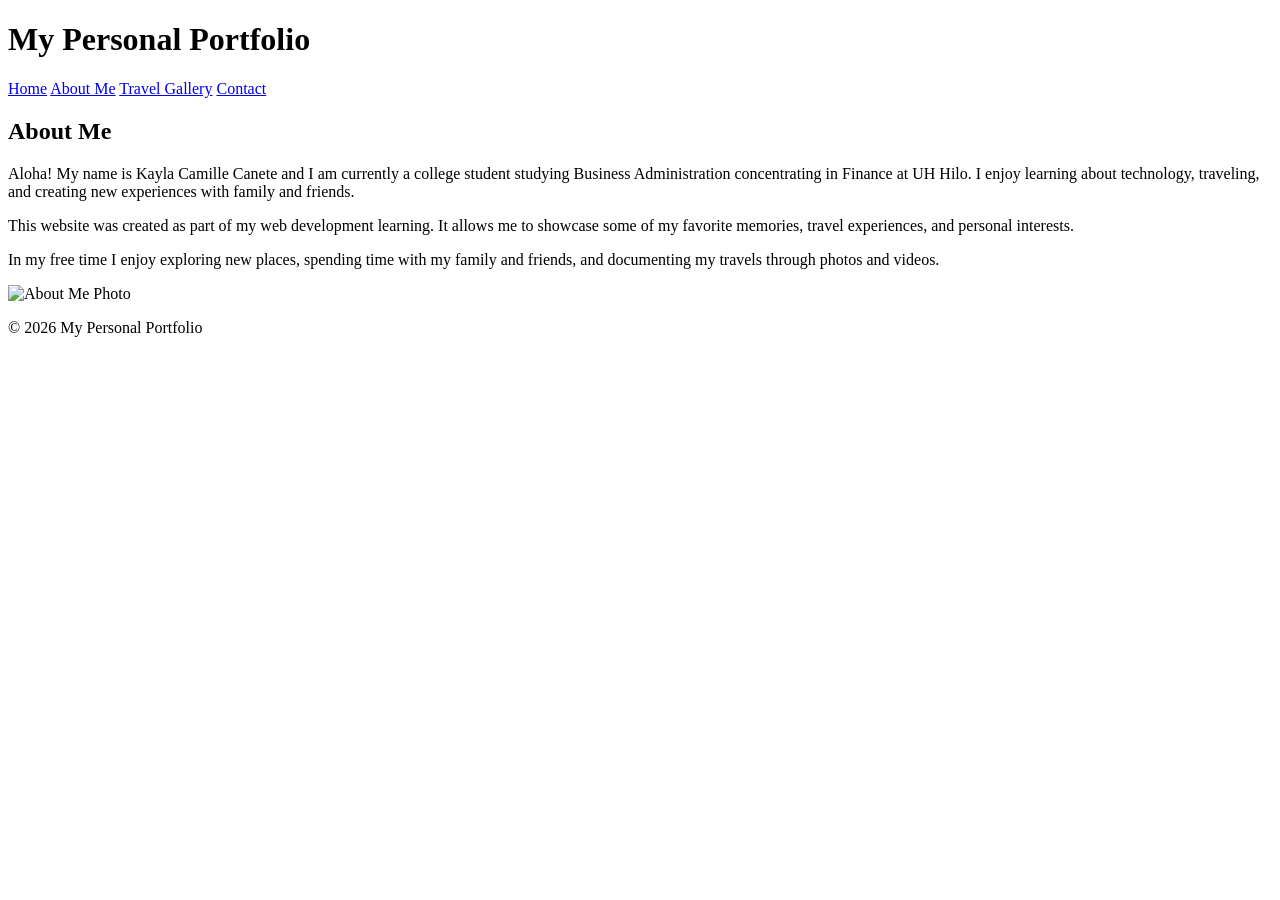
==== about.html @ d836d78b "ABOUT PAGE" ====
<!DOCTYPE html>
<html lang="en">

<head>

<meta charset="UTF-8">
<meta name="viewport" content="width=device-width, initial-scale=1.0">

<title>About Me</title>

<link rel="stylesheet" href="css/style.css">

</head>

<body>

<header>

<h1>My Personal Portfolio</h1>

<nav>

<a href="index.html">Home</a>
<a href="about.html">About Me</a>
<a href="travel.html">Travel Gallery</a>
<a href="contact.html">Contact</a>

</nav>

</header>

<div class="container">

<h2>About Me</h2>

<p>
Aloha! My name is Kayla Camille Canete and I am currently a college student studying Business Administration concentrating in Finance at UH Hilo. I enjoy learning about technology, traveling, and creating new experiences with family and friends.
</p>

<p>
This website was created as part of my web development learning. It allows me to showcase some of my favorite memories, travel experiences, and personal interests.
</p>

<p>
In my free time I enjoy exploring new places, spending time with my family and friends, and documenting my travels through photos and videos.
</p>

<img src="IMAGES/IMG_3812.jpg" alt="About Me Photo" width="300">

</div>

<footer>

<p>© 2026 My Personal Portfolio</p>

</footer>

</body>

</html>
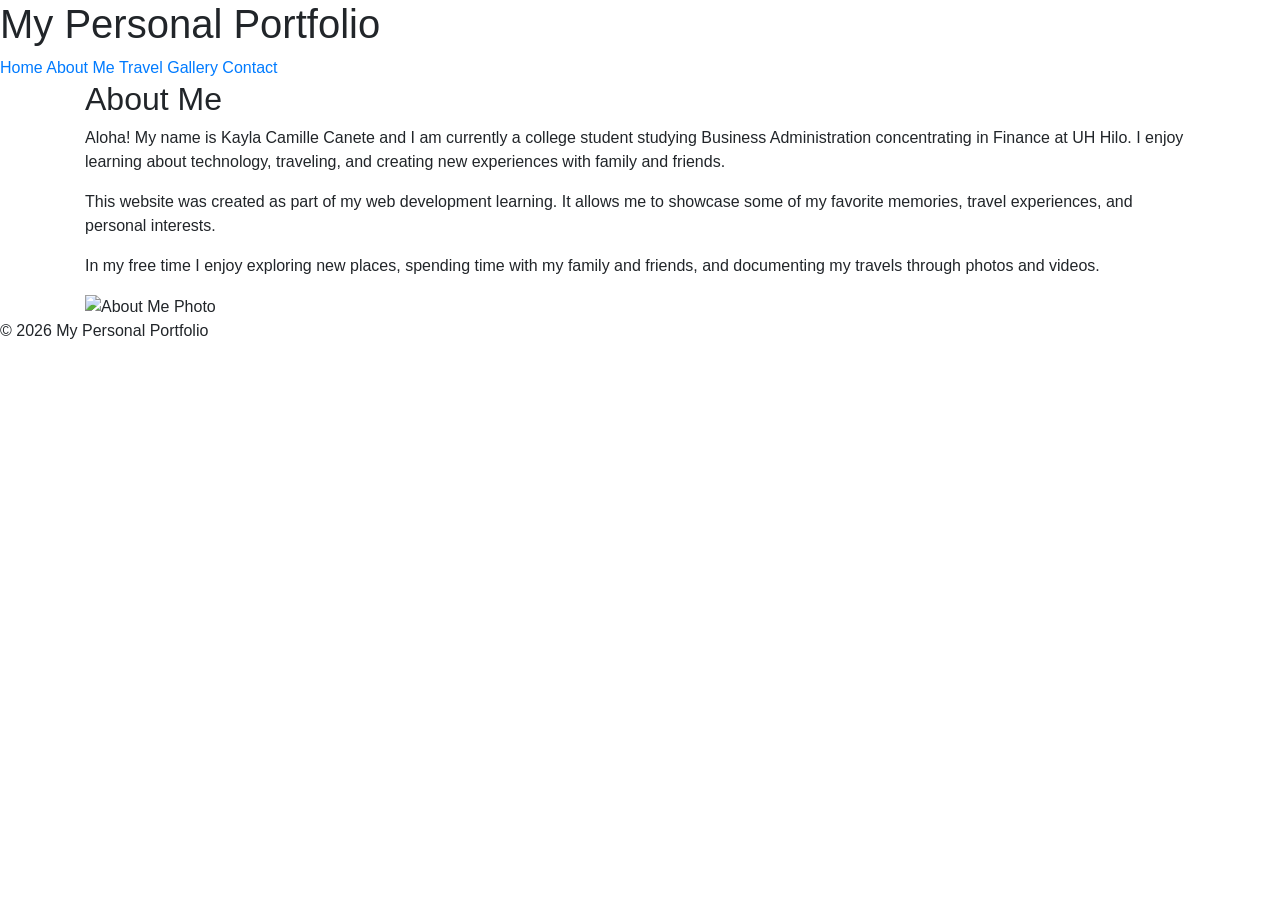
==== commit d93ac67b: "about.html" ====
--- a/about.html
+++ b/about.html
@@ -5,7 +5,7 @@
 
 <meta charset="UTF-8">
 <meta name="viewport" content="width=device-width, initial-scale=1.0">
-
+<link rel="stylesheet" href="https://stackpath.bootstrapcdn.com/bootstrap/4.3.1/css/bootstrap.min.css">
 <title>About Me</title>
 
 <link rel="stylesheet" href="css/style.css">
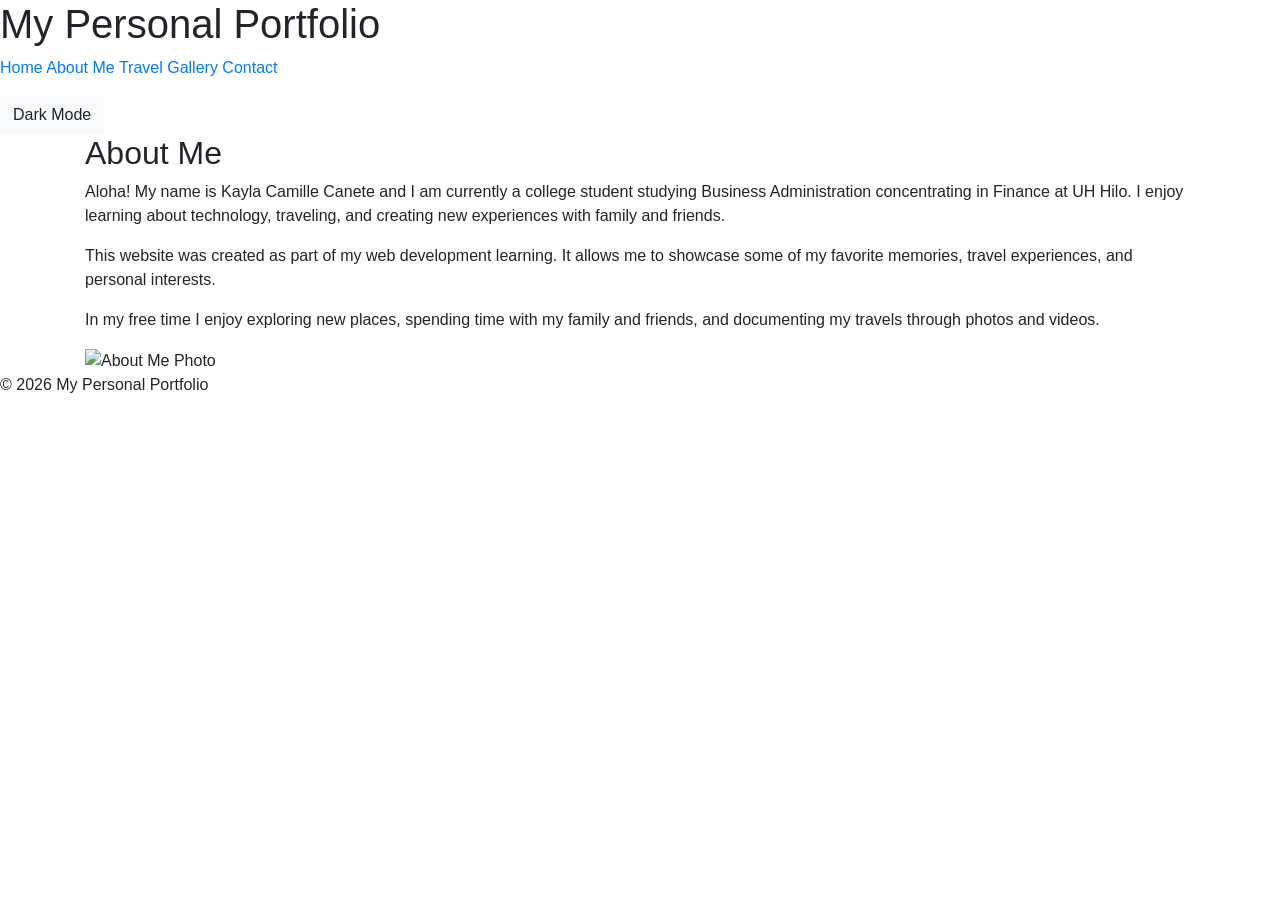
==== commit d056f0e0: "about.html" ====
--- a/about.html
+++ b/about.html
@@ -27,6 +27,10 @@
 
 </nav>
 
+<button onclick="darkMode()" class="btn btn-light mt-3">
+Dark Mode
+</button>
+  
 </header>
 
 <div class="container">
@@ -54,7 +58,9 @@
 <p>© 2026 My Personal Portfolio</p>
 
 </footer>
-
+<script src="https://code.jquery.com/jquery-3.3.1.slim.min.js"></script>
+<script src="https://cdn.jsdelivr.net/npm/popper.js@1.14.7/dist/umd/popper.min.js"></script>
+<script src="https://stackpath.bootstrapcdn.com/bootstrap/4.3.1/js/bootstrap.min.js"></script>
 </body>
 
 </html>
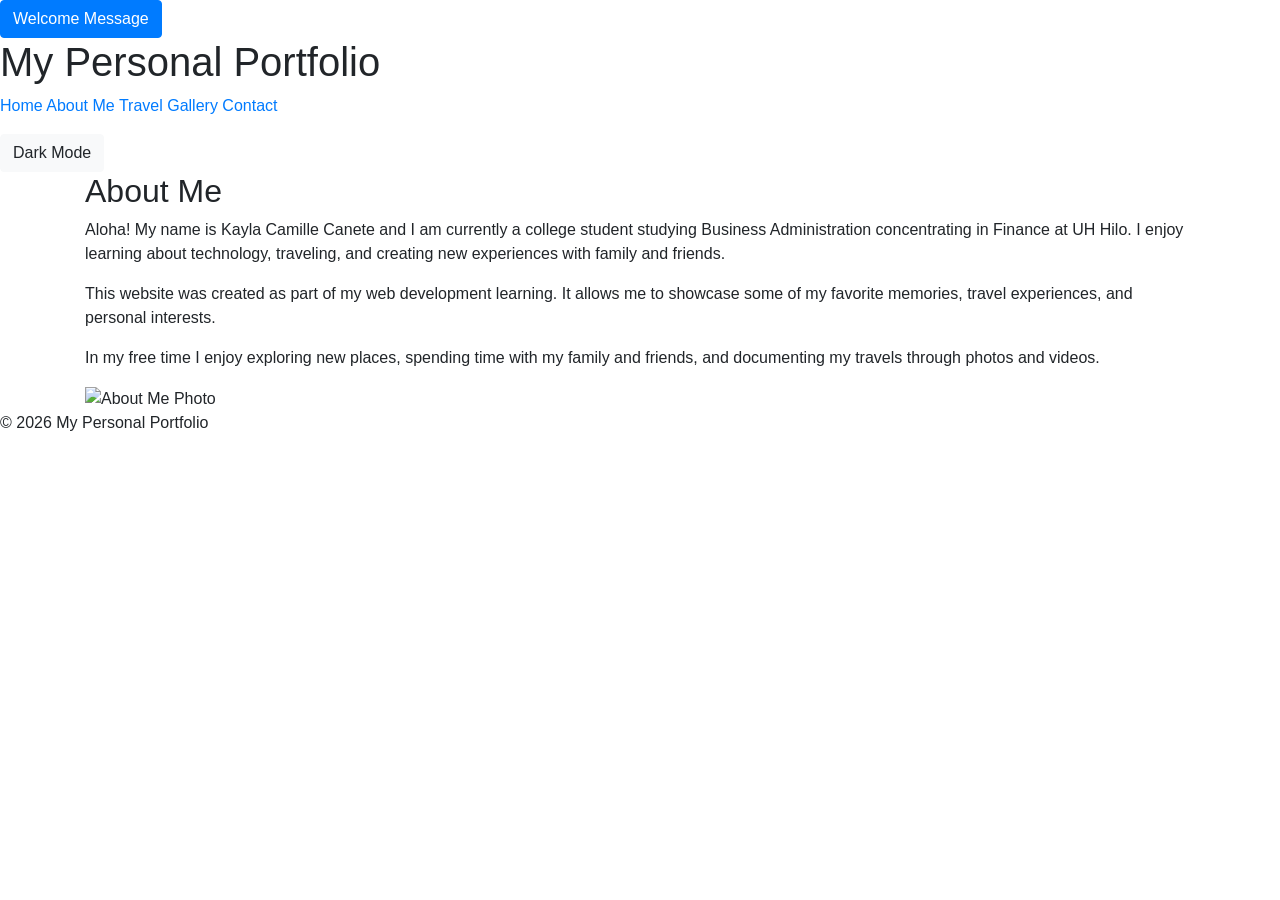
==== commit a1893cc0: "about.html" ====
--- a/about.html
+++ b/about.html
@@ -6,6 +6,9 @@
 <meta charset="UTF-8">
 <meta name="viewport" content="width=device-width, initial-scale=1.0">
 <link rel="stylesheet" href="https://stackpath.bootstrapcdn.com/bootstrap/4.3.1/css/bootstrap.min.css">
+<button onclick="welcomeMessage()" class="btn btn-primary">
+    Welcome Message
+</button>
 <title>About Me</title>
 
 <link rel="stylesheet" href="css/style.css">
@@ -61,6 +64,12 @@
 <script src="https://code.jquery.com/jquery-3.3.1.slim.min.js"></script>
 <script src="https://cdn.jsdelivr.net/npm/popper.js@1.14.7/dist/umd/popper.min.js"></script>
 <script src="https://stackpath.bootstrapcdn.com/bootstrap/4.3.1/js/bootstrap.min.js"></script>
+
+  <script>
+function darkMode() {document.body.classList.toggle("dark-theme");}
+</script>
+
+  <script src="js/script.js"></script>
 </body>
 
 </html>
